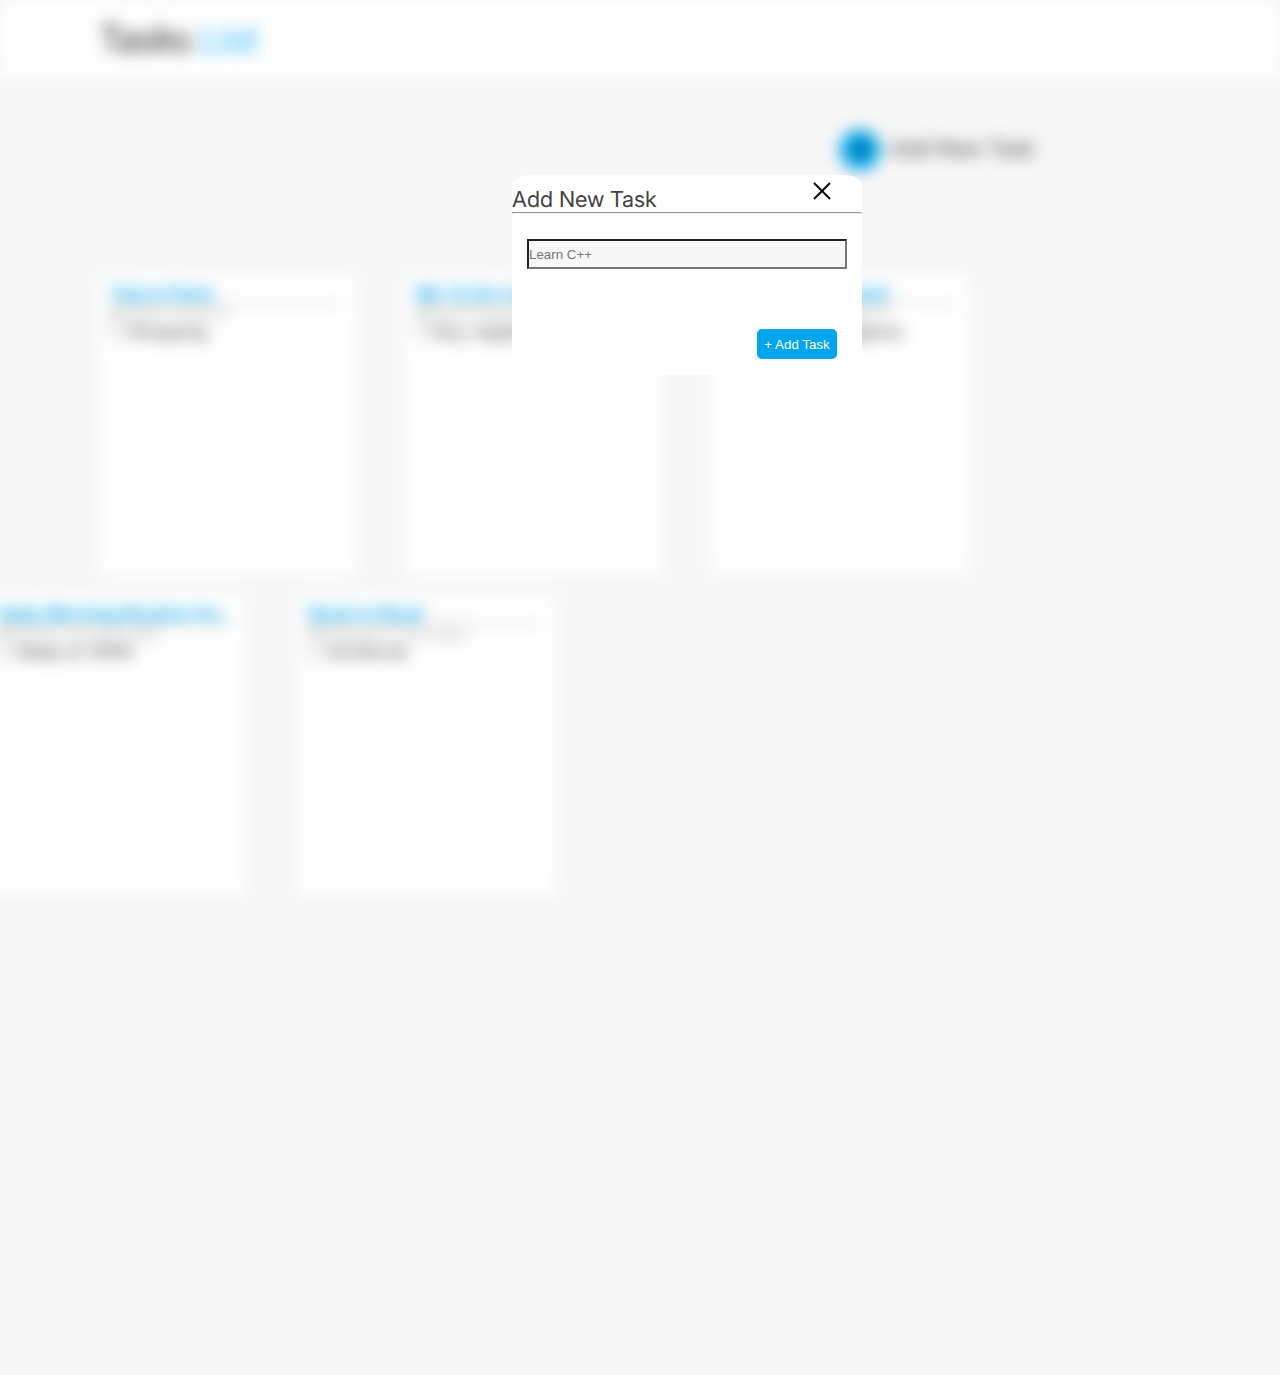
==== index2.html @ f5c3e667 "css_project1" ====
<!DOCTYPE html>
<html lang="en">
<head>
    <meta charset="UTF-8">
    <meta http-equiv="X-UA-Compatible" content="IE=edge">
    <meta name="viewport" content="width=device-width, initial-scale=1.0">
    <title>Document</title>
    <link rel="stylesheet" href="style.css">
    <link href="https://fonts.googleapis.com/css2?family=Assistant:wght@800&display=swap" rel="stylesheet">
    <link href="https://fonts.googleapis.com/css2?family=Assistant:wght@800&family=Inter:wght@100;600&display=swap" rel="stylesheet">
<body>
    
  <div class="p">
    <header>
        <nav>
            <span class="to">Tasks </span>
            <span class="do">List</span>
        </nav>
    </header>
    <div>
        <div class="cir">
            <a href="index2.html"><img src="./icons8-plus-math-24.png" alt="+"></a>
        </div>
        <div><a href="index2.html"><span class="text"> Add New Task</span></a></div>
    </div>
    <div class="lowerContainer">
        <div class="todo t1 ho">
            <h2> Trip to Paris </h2>
            <hr>
            <div class="check1">
               <input type="checkbox" name="visti" id="visit", disabled checked> Visit Church <br>
            </div>
            <div class="check2">
                <input type="checkbox" name="shop" id="shop"> Shopping
             </div>
        </div>
        <div class="todo t2 ho">
            <h2> My To Do List</h2>
            <hr>
            <div class="check1">
               <input type="checkbox" name="supermarket" id="supermarket", disabled checked> Visit Supermarket <br>
            </div>
            <div class="check2">
                <input type="checkbox" name="veg" id="veg"> Buy vegetables
             </div>
        </div>
        <div class="todo t3 ho">
            <h2> Movies I will Watch</h2>
            <hr>
            <div class="check1">
               <input type="checkbox" name="stranger" id="stranger", disabled checked> Stranger Things 4 <br>
            </div>
            <div class="check2">
                <input type="checkbox" name="avengers" id="avengers"> Avengers Endgame
             </div>
        </div>
        <div class="todo t4 ho">
            <h2> Daily Morning Routine for..</h2>
            <hr>
            <div class="check1">
               <input type="checkbox" name="wakeup" id="wakeup", disabled checked> Wake up at 6 AM <br>
            </div>
            <div class="check2">
                <input type="checkbox" name="sleep" id="sleep"> Sleep at 10PM
             </div>
        </div>
        <div class="todo t5 ho">
            <h2> Book to Read</h2>
            <hr>
            <div class="check1">
               <input type="checkbox" name="visti" id="visit", disabled checked> Design Everyday <br>
            </div>
            <div class="check2">
                <input type="checkbox" name="shop" id="shop"> Alchemist
             </div>
        </div>
    </div>    
  </div>
  <div class="task">
    <span class="task2">Add New Task</span>
    <span class="cross"> <a href="./index.html"><img src="./icons8-multiply-32.png" alt="X"></a></span>
    <hr>
    <form action="./index3.html">
      <input type="text" name="learn" id="learn" placeholder="Learn C++">
    <button type="submit">+ Add Task</button>
    </form>
</div>
</body>
</html>
---- style.css ----
*{
    margin: 0px;
    padding: 0px;
    box-sizing: border-box;
}
body{
    background-color: #F7F7F7;
}
nav{
    width: 100%;
    height: 75px;
    line-height: 75px;
    padding: 0px 100px;
    background-color: white;
}
.do{
    font-family:'Assistant', sans-serif;
    color: #00a5ec;
    font-size: 40px;
}
.to{
    font-family: 'Assistant', sans-serif;
    font-size: 40px;
}
.cir{
    border-radius: 50%;
    background-color: #00a5ec;
    border: 2px solid #00a5ec;
    position: absolute;
    top: 130px;
    right: 400px;
    width: 40px;
    height: 40px;
    padding-left: 7px;
    padding-top: 5px;
}
.text{
    font-size: 22px;
    color: #424242;
    font-family: Inter;
    position: absolute;
    top: 135px;
    right: 245px;
}
.lowerContainer{
    display: flex;
}

.todo{
    width: 400px;
    height: 300px;
    background-color: white;
    border-radius: 5px;
    line-height: 150%;
    color: #00a5ec;
    font-size: 12px;
    font-family: 'Inter';
    padding: 10px 10px 10px 10px;
}
.t1{
    position: relative;
    top: 200px;
    left: 100px;
}
.t2{
    position: relative;
    top: 200px;
    left: 150px;
}
.t3{
    position: relative;
    top: 200px;
    left: 200px;
}
.t4{
    position: relative;
    top: 520px;
    right: 780px;
}
.t5{
    position: relative;
    top: 520px;
    right: 725px;
    margin-bottom: 800px;
}
.check1{
    text-decoration: line-through;
    color: #c2c2c2;
    font-size: 18px;
    text-align: left;
}
.check2{
    color:#424242;
    font-size: 18px;
    text-align: left;
}
.ho:hover{
    box-shadow: 0px 0px 5px gray;
}
.p{
    filter: blur(8px);
}
.task{
    width: 350px;
    height: 200px;
    background-color: white;
    position: relative;
    bottom: 1000px;
    left: 40%;
    border-radius: 5%;
}
button{
 width: 80px;
 height: 30px;
 background-color: #00a5ec;
 text-align: center;
 color: white;
 float: right;
 margin-top: 35px;
 margin-right: 25px;
 border-radius: 5px;
 border:#00a5ec;
}
.task2{
    font-size: 22px;
    color: #424242;
    font-family: Inter;
}
input[type="text"] {
    width: 320px;
    height: 30px;
    background-color: #F7F7F7;
    margin: 25px 15px ;
}
.cross{
    color: #858585;
    margin-left: 145px;
    font-style: normal;
}
.back{
   position: relative;
   left: 500px;
   top: 50px;
}
.btext{
    font-size: 22px;
    color: #424242;
    font-family: Inter;
    position: absolute;
    top: 135px;
    left: 555px;
}
.doo{
    width: 400px;
    height: 300px;
    background-color: white;
    border-radius: 5px;
    line-height: 150%;
    color: #00a5ec;
    font-size: 12px;
    font-family: 'Inter';
    padding: 10px 10px 10px 10px;
    text-align: center;
}
.t6{
 position: relative;
 top: 130px;
 left: 600px;
}
.display{
    display: flex;
}
.q{
    filter: blur(8px);
}
.task3{
    width: 350px;
    height: 200px;
    background-color: white;
    position: relative;
    bottom: 210px;
    left: 550px;
    border-radius: 5%;
}
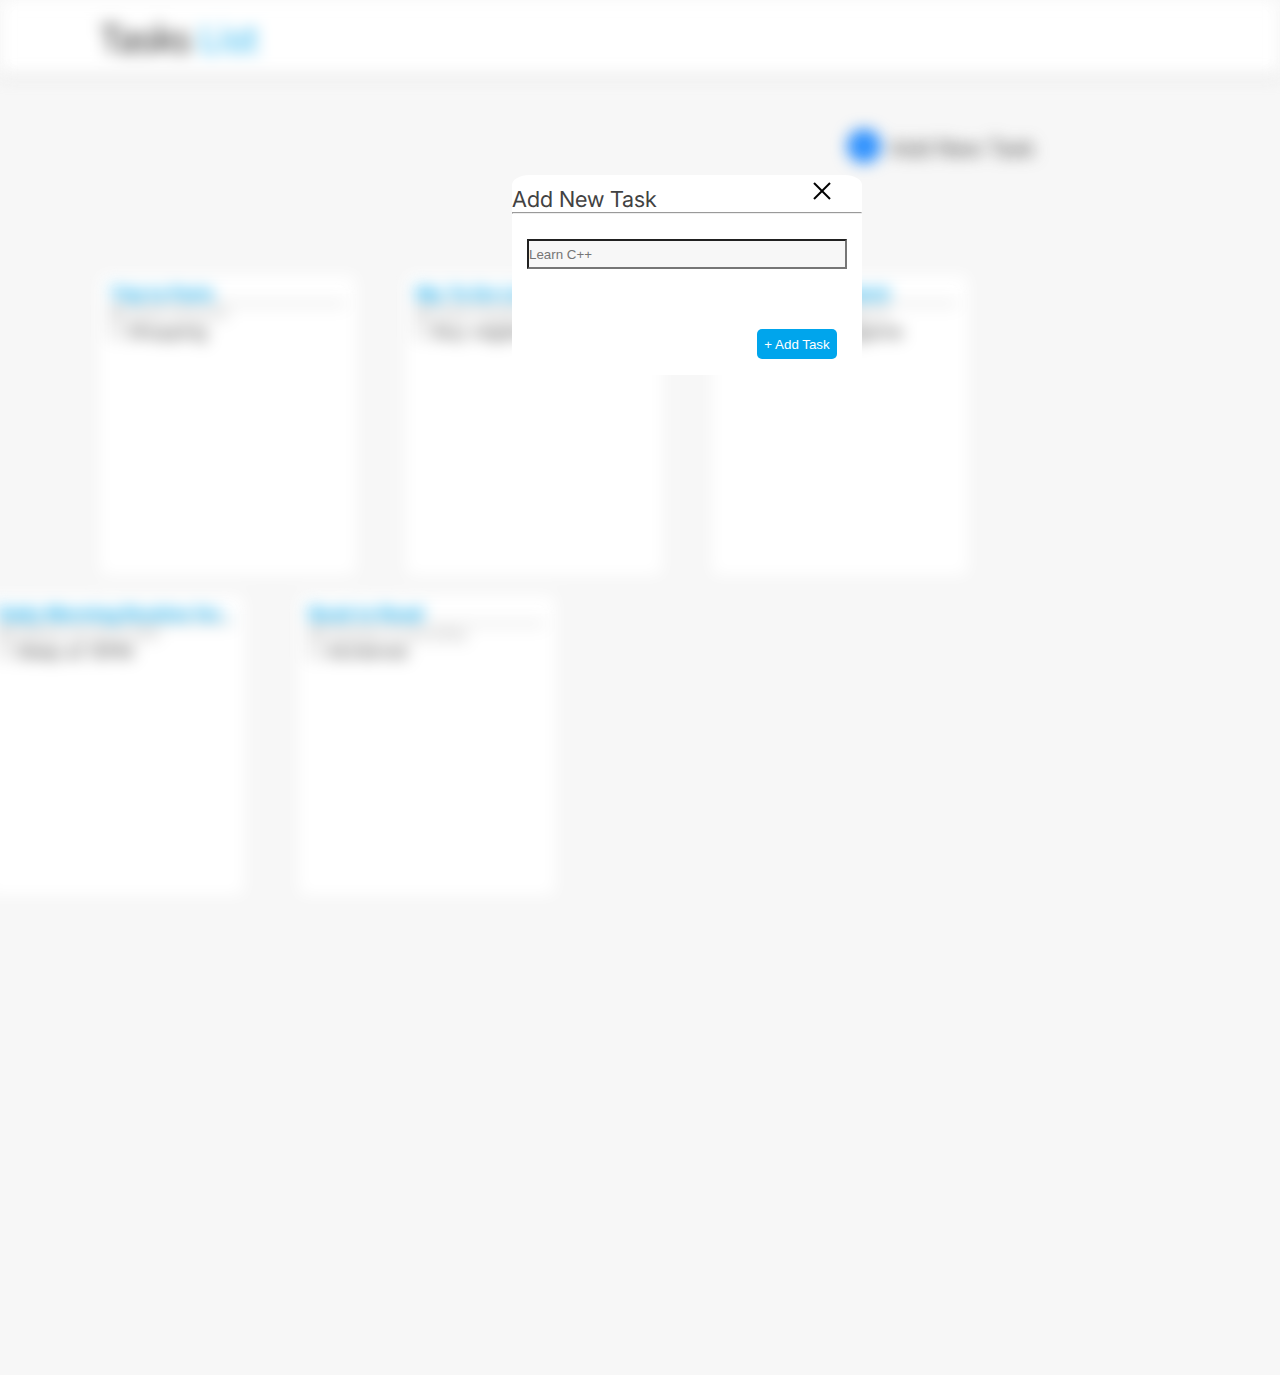
==== commit 7d6473dd: "change" ====
--- a/index2.html
+++ b/index2.html
@@ -19,7 +19,7 @@
     </header>
     <div>
         <div class="cir">
-            <a href="index2.html"><img src="./icons8-plus-math-24.png" alt="+"></a>
+            <a href="index2.html"><img src="./kindpng_1120914.png" alt="+" class="size"></a>
         </div>
         <div><a href="index2.html"><span class="text"> Add New Task</span></a></div>
     </div>
--- a/style.css
+++ b/style.css
@@ -12,6 +12,7 @@
     line-height: 75px;
     padding: 0px 100px;
     background-color: white;
+    box-shadow: 0 2px 4px 0 rgba(0,0,0,.2);
 }
 .do{
     font-family:'Assistant', sans-serif;
@@ -23,16 +24,13 @@
     font-size: 40px;
 }
 .cir{
-    border-radius: 50%;
-    background-color: #00a5ec;
-    border: 2px solid #00a5ec;
     position: absolute;
     top: 130px;
     right: 400px;
-    width: 40px;
-    height: 40px;
-    padding-left: 7px;
-    padding-top: 5px;
+}
+.size{
+    width: 32px;
+    height: 32px;
 }
 .text{
     font-size: 22px;
@@ -57,10 +55,22 @@
     font-family: 'Inter';
     padding: 10px 10px 10px 10px;
 }
+.todo1{
+    width: 300px;
+    height: 300px;
+    background-color: white;
+    border-radius: 5px;
+    line-height: 150%;
+    color: #00a5ec;
+    font-size: 12px;
+    font-family: 'Inter';
+    padding: 10px 10px 10px 10px;
+}
 .t1{
     position: relative;
     top: 200px;
     left: 100px;
+    
 }
 .t2{
     position: relative;
@@ -181,4 +191,7 @@
     bottom: 210px;
     left: 550px;
     border-radius: 5%;
+}
+.go{
+    text-decoration: none;
 }